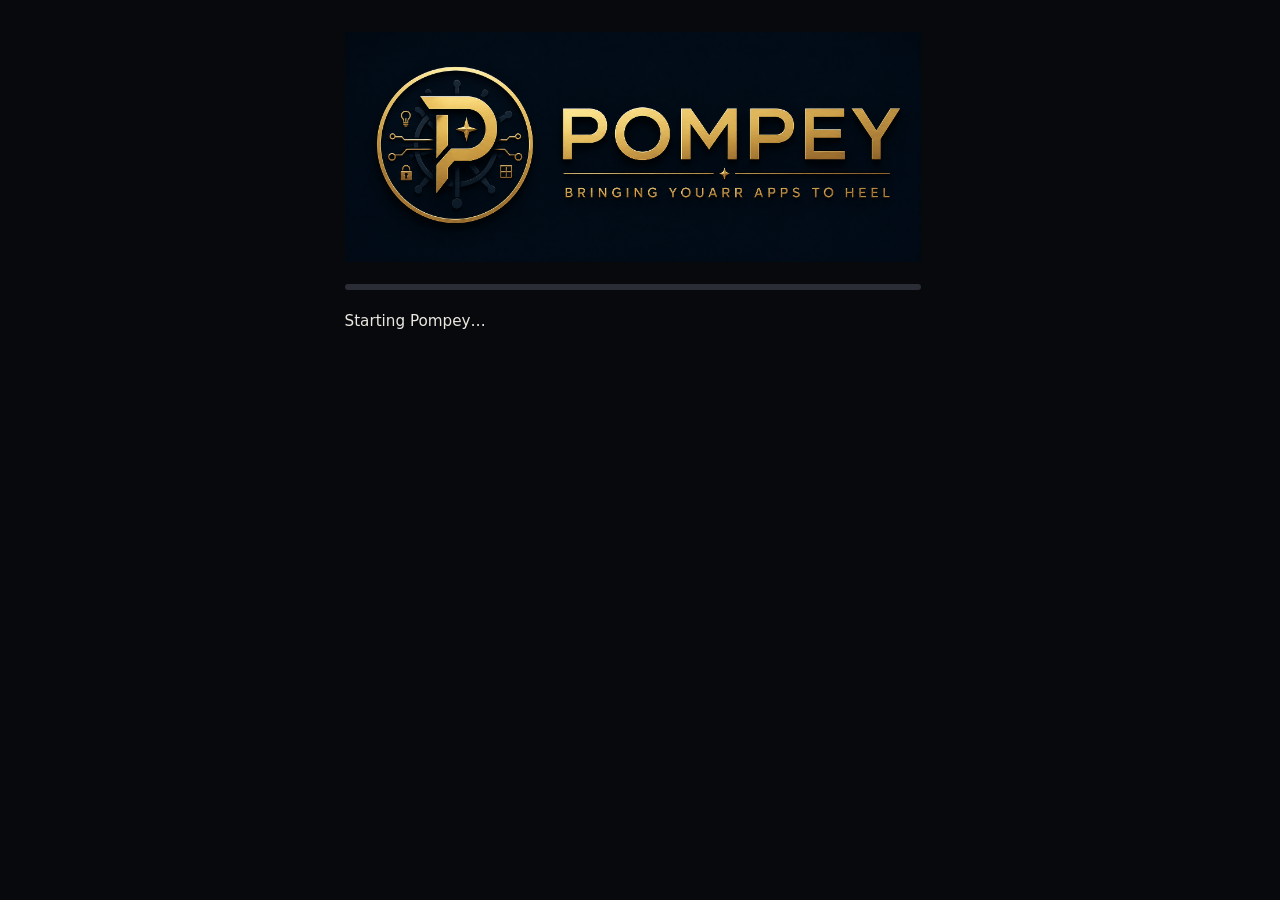
==== pompey/rootfs/usr/share/pompey/index.html @ e7391ec0 "Switch dashboard sections with Overview, Requests, Setup and Status tabs" ====
<!DOCTYPE html>
<html lang="en">
<head>
  <meta charset="utf-8">
  <meta name="viewport" content="width=device-width, initial-scale=1">
  <title>Pompey</title>
  <style>
    :root {
      color-scheme: dark;
      --bg: #07090d;
      --fg: #ece8e1;
      --muted: #9a948a;
      --line: #2a2d36;
      --focus: #d4af37;
      --err: #e08a7a;
      --up: #8aa0b4;
    }

    * { box-sizing: border-box; }

    html, body {
      min-height: 100%;
      margin: 0;
    }
    html { scrollbar-gutter: stable; }

    body {
      font-family: "Iowan Old Style", "Palatino Linotype", Palatino, Georgia, serif;
      background: var(--bg);
      color: var(--fg);
      min-height: 100vh;
      padding: 2rem 1.25rem;
    }

    main {
      width: min(36rem, 100%);
      margin: 0 auto;
    }

    h1 {
      margin: 0 0 1.35rem;
    }

    h1 img {
      display: block;
      width: min(36rem, 100%);
      height: auto;
    }

    p, li {
      margin: 0;
      font-family: ui-sans-serif, system-ui, sans-serif;
      font-size: 0.95rem;
      line-height: 1.55;
      color: var(--muted);
    }

    /* Installer chrome is first-boot only. Once search is up, this page is
       a dashboard (Open search / VPN graph), not a fake progress playhead. */
    body.is-ready .bar,
    body.is-ready #steps {
      display: none;
    }

    .bar {
      height: 0.35rem;
      background: var(--line);
      border-radius: 99px;
      overflow: hidden;
      margin: 0 0 1.25rem;
    }

    .bar > span {
      display: block;
      height: 100%;
      width: 0%;
      background: var(--focus);
      transition: width 0.4s ease;
    }

    ol {
      list-style: none;
      padding: 0;
      margin: 0 0 1.25rem;
    }

    li {
      display: grid;
      grid-template-columns: 1.25rem 1fr;
      gap: 0.6rem;
      margin-top: 0.45rem;
    }

    li .mark {
      color: var(--line);
    }

    li.active { color: var(--fg); }
    li.active .mark { color: var(--focus); }
    li.done { color: var(--fg); }
    li.done .mark { color: var(--focus); }
    li.error { color: var(--err); }
    li.error .mark { color: var(--err); }

    .now {
      color: var(--fg);
    }

    .error {
      color: var(--err);
      margin-top: 0.75rem;
    }

    #vpn {
      margin-top: 1.25rem;
    }

    #vpn label {
      display: block;
      font-family: ui-sans-serif, system-ui, sans-serif;
      font-size: 0.95rem;
      color: var(--fg);
      margin-bottom: 0.5rem;
    }

    #vpn textarea {
      width: 100%;
      min-height: 11rem;
      margin: 0 0 0.75rem;
      padding: 0.75rem;
      border: 1px solid var(--line);
      border-radius: 0.4rem;
      background: #10141c;
      color: var(--fg);
      font-family: ui-monospace, SFMono-Regular, Menlo, Consolas, monospace;
      font-size: 0.8rem;
      line-height: 1.4;
      resize: vertical;
    }

    #vpn button {
      font-family: ui-sans-serif, system-ui, sans-serif;
      font-size: 0.95rem;
      background: var(--focus);
      color: #07090d;
      border: 0;
      border-radius: 0.35rem;
      padding: 0.55rem 1rem;
      cursor: pointer;
    }

    #vpn button:disabled {
      opacity: 0.6;
      cursor: wait;
    }

    #open-search {
      margin-top: 1.25rem;
    }
    #open-search:not([hidden]) { display: flex; flex-wrap: wrap; gap: 0.5rem; }

    #open-search a {
      display: inline-block;
      font-family: ui-sans-serif, system-ui, sans-serif;
      font-size: 0.95rem;
      background: var(--focus);
      color: #07090d;
      border-radius: 0.35rem;
      padding: 0.55rem 1rem;
      text-decoration: none;
    }

    #open-search .hint {
      flex-basis: 100%;
      margin-top: 0.1rem;
    }

    #debug-consoles {
      margin-top: 1.25rem;
      padding: 0.85rem 0.95rem 0.9rem;
      border: 1px solid var(--line);
      border-radius: 0.45rem;
      background: #0c1018;
    }

    #debug-consoles .debug-head {
      font-family: ui-sans-serif, system-ui, sans-serif;
      font-size: 0.75rem;
      letter-spacing: 0.04em;
      text-transform: uppercase;
      color: var(--muted);
      margin-bottom: 0.45rem;
    }

    #debug-consoles .debug-links a {
      display: inline-block;
      font-family: ui-sans-serif, system-ui, sans-serif;
      font-size: 0.9rem;
      background: #1a2230;
      color: var(--fg);
      border: 1px solid var(--line);
      border-radius: 0.35rem;
      padding: 0.45rem 0.8rem;
      text-decoration: none;
      margin: 0 0.4rem 0.4rem 0;
    }

    #debug-consoles .hint {
      margin-top: 0.35rem;
    }

    #vpn-bw {
      margin-top: 1.35rem;
      padding: 0.85rem 0.95rem 0.75rem;
      border: 1px solid var(--line);
      border-radius: 0.45rem;
      background: #0c1018;
    }

    #vpn-bw .vpn-head {
      display: flex;
      justify-content: space-between;
      align-items: baseline;
      margin-bottom: 0.65rem;
      font-family: ui-sans-serif, system-ui, sans-serif;
      font-size: 0.75rem;
      letter-spacing: 0.04em;
      text-transform: uppercase;
      color: var(--muted);
    }

    #vpn-bw .vpn-iface {
      text-transform: none;
      letter-spacing: 0;
      font-variant-numeric: tabular-nums;
    }

    #vpn-bw .vpn-rates {
      display: grid;
      grid-template-columns: 1fr 1fr;
      gap: 0.75rem;
      margin-bottom: 0.55rem;
    }

    #vpn-bw .vpn-col {
      font-family: ui-sans-serif, system-ui, sans-serif;
    }

    #vpn-bw .vpn-col .dir {
      font-size: 0.72rem;
      letter-spacing: 0.03em;
      text-transform: uppercase;
      color: var(--muted);
      margin-bottom: 0.15rem;
    }

    #vpn-bw .vpn-col .rate {
      font-size: 1.15rem;
      font-variant-numeric: tabular-nums;
      color: var(--fg);
      line-height: 1.2;
    }

    #vpn-bw .vpn-col.down .rate { color: var(--focus); }
    #vpn-bw .vpn-col.up .rate { color: var(--up); }

    #vpn-bw .vpn-col .total {
      margin-top: 0.15rem;
      font-size: 0.8rem;
      font-variant-numeric: tabular-nums;
      color: var(--muted);
    }

    #vpn-bw svg {
      display: block;
      width: 100%;
      height: 4.25rem;
    }

    #vpn-bw .vpn-axis {
      margin-top: 0.35rem;
      font-family: ui-sans-serif, system-ui, sans-serif;
      font-size: 0.72rem;
      color: var(--muted);
    }

    .dashboard-tabs { display: flex; gap: .35rem; margin-top: 1.3rem; border-bottom: 1px solid var(--line); }
    .dashboard-tabs button { flex: 1; min-width: 0; padding: .75rem .35rem; border: 0; border-bottom: 2px solid transparent; background: transparent; color: var(--muted); font: .9rem ui-sans-serif, system-ui, sans-serif; cursor: pointer; }
    .dashboard-tabs button:hover { color: var(--fg); background: #0c1018; }
    .dashboard-tabs button[aria-selected="true"] { color: var(--focus); border-bottom-color: var(--focus); }
    .dashboard-tabs button:focus-visible { outline: 2px solid var(--focus); outline-offset: -3px; }
    .dashboard-view { margin-top: 1.1rem; }
    .dashboard-view:focus-visible { outline: 2px solid var(--focus); outline-offset: 3px; }
    #overview-panel > #ecosystem { margin-top: 0; }
    .diagnostic-body { padding: .95rem; }
    .diagnostic-body p { margin-bottom: 0.65rem; }
    #diagnostics { max-height: 24rem; overflow: auto; }
    #diagnostic-panel button {
      max-width: 100%;
      padding: 0.45rem 0.8rem;
      margin: 0.25rem 0 0.65rem;
      border: 1px solid var(--line);
      border-radius: 0.35rem;
      background: #1a2230;
      color: var(--fg);
      font: inherit;
      font-size: 0.9rem;
      text-align: left;
      overflow-wrap: anywhere;
      cursor: pointer;
    }
    #diagnostic-panel button:disabled { opacity: 0.6; cursor: wait; }
    #diagnostic-panel :focus-visible { outline: 2px solid var(--focus); outline-offset: 3px; }
    .dashboard-panel { margin-top: 1.1rem; border: 1px solid var(--line); border-radius: .45rem; background: #0c1018; font-family: ui-sans-serif, system-ui, sans-serif; overflow-wrap: anywhere; }
    .dashboard-panel summary { padding: .85rem .95rem; cursor: pointer; font-size: .95rem; }
    .panel-body { padding: .95rem; }
    #ecosystem { padding: .9rem; }
    .ecosystem-grid { display: grid; grid-template-columns: 1fr 1fr; gap: .75rem; }
    .metric { text-align: left; color: var(--fg); background: transparent; border: 0; border-left: 2px solid var(--line); padding: .2rem .65rem; cursor: pointer; }
    .metric strong { display: block; font-size: 1.1rem; font-weight: 500; line-height: 1.5; }
    .metric span, .metric small { display: block; color: var(--muted); font-size: .75rem; line-height: 1.5; }
    .metric.warning { border-color: var(--err); }
    .metric.warning strong { color: var(--err); }
    .metric.stale strong { color: var(--muted); }
    #overview-note { margin-top: .65rem; font-size: .8rem; }
    .request-card { border-top: 1px solid var(--line); padding: .8rem 0; }
    .request-card summary { padding: .2rem 0; font-size: .9rem; }
    .request-card p { margin: .4rem 0; font-size: .85rem; }
    .request-card .request-phase { color: var(--fg); font-size: .8rem; margin-left: .4rem; }
    .native-link, .dashboard-panel button { display: inline-block; padding: .4rem .65rem; margin: .4rem .4rem 0 0; border: 1px solid var(--line); border-radius: .35rem; background: #1a2230; color: var(--fg); font: inherit; font-size: .8rem; text-decoration: none; cursor: pointer; }
    .dashboard-panel table { width: 100%; border-collapse: collapse; font-size: .8rem; overflow-wrap: anywhere; }
    .dashboard-panel td { padding: .5rem 0; border-bottom: 1px solid var(--line); }
    .dashboard-panel td:last-child { text-align: right; padding-left: .7rem; }
    .dashboard-panel h2 { font-size: .9rem; margin: 1rem 0 .4rem; font-weight: 500; }
    .dashboard-panel .panel-title { margin: 0 0 .65rem; font-size: 1rem; }
    .dashboard-panel :focus-visible, .metric:focus-visible { outline: 2px solid var(--focus); outline-offset: 3px; }
    .check-warning { color: var(--err); }
    #setup-note, #support-note { margin-top: .8rem; font-size: .8rem; }
    @media (max-width: 390px) { body { padding: 1rem; } .ecosystem-grid { gap: .65rem .25rem; } }
  </style>
</head>
<body>
  <main>
    <h1><img src="logo.png" width="1983" height="793" alt="Pompey"></h1>
    <div class="bar" aria-hidden="true"><span id="fill"></span></div>
    <ol id="steps"></ol>
    <p class="now" id="now">Starting Pompey…</p>
    <form id="vpn" hidden>
      <label for="wg">WireGuard VPN configuration (.conf)</label>
      <textarea id="wg" name="config" spellcheck="false" autocomplete="off" autocapitalize="off"></textarea>
      <button type="submit" id="wg-go">Connect VPN</button>
    </form>
    <div id="open-search" hidden>
      <a id="open-search-btn" href="#" target="_blank" rel="noopener">Search and requests</a>
      <a id="open-sources-btn" href="#" target="_blank" rel="noopener">Manage indexers</a>
      <p class="hint" id="open-search-url"></p>
    </div>
    <p id="file-hint" hidden>Open Pompey from the Home Assistant sidebar.</p>
    <p class="error" id="err" hidden></p>
    <div id="dashboard" hidden>
      <nav id="dashboard-tabs" class="dashboard-tabs" role="tablist" aria-label="Pompey sections">
        <button id="overview-tab" type="button" role="tab" aria-selected="true" aria-controls="overview-panel">Overview</button>
        <button id="requests-tab" type="button" role="tab" aria-selected="false" aria-controls="diagnostic-panel" tabindex="-1">Requests</button>
        <button id="setup-tab" type="button" role="tab" aria-selected="false" aria-controls="setup-panel" tabindex="-1">Setup</button>
        <button id="status-tab" type="button" role="tab" aria-selected="false" aria-controls="status-panel" tabindex="-1">Status</button>
      </nav>
      <aside id="storage-alert" class="dashboard-panel" hidden aria-label="Storage needs attention" role="status"><div class="panel-body"><h2 class="panel-title">Storage needs attention</h2><p id="storage-reason"></p><p id="storage-action"></p></div></aside>
      <section id="overview-panel" class="dashboard-view" role="tabpanel" aria-labelledby="overview-tab" tabindex="0">
        <section id="ecosystem" class="dashboard-panel" hidden aria-label="Application overview">
          <div id="ecosystem-counts" class="ecosystem-grid"></div>
          <p id="overview-note" hidden></p>
        </section>
        <section id="debug-consoles" hidden aria-label="Troubleshooting">
          <div class="debug-head">Troubleshooting</div>
          <div class="debug-links">
            <a id="debug-radarr-btn" href="#" target="_blank" rel="noopener">Radarr</a>
            <a id="debug-sonarr-btn" href="#" target="_blank" rel="noopener">Sonarr</a>
            <a id="debug-qbit-btn" href="#" target="_blank" rel="noopener">qBittorrent</a>
          </div>
        </section>
        <section id="vpn-bw" hidden aria-label="VPN tunnel bandwidth">
          <div class="vpn-head">
            <span>VPN</span>
            <span class="vpn-iface" id="vpn-iface">Connected</span>
          </div>
          <div class="vpn-rates">
            <div class="vpn-col down">
              <div class="dir">Download</div>
              <div class="rate" id="vpn-down-rate">—</div>
              <div class="total" id="vpn-down-total">0 B received</div>
            </div>
            <div class="vpn-col up">
              <div class="dir">Upload</div>
              <div class="rate" id="vpn-up-rate">—</div>
              <div class="total" id="vpn-up-total">0 B sent</div>
            </div>
          </div>
          <svg id="vpn-graph" viewBox="0 0 320 68" preserveAspectRatio="none" aria-hidden="true">
            <path id="vpn-down-fill" fill="rgba(212,175,55,0.16)"></path>
            <path id="vpn-down-line" fill="none" stroke="#d4af37" stroke-width="1.6"></path>
            <path id="vpn-up-line" fill="none" stroke="#8aa0b4" stroke-width="1.4"></path>
          </svg>
          <p class="vpn-axis" id="vpn-axis">Last two minutes</p>
        </section>
      </section>
      <section id="diagnostic-panel" class="dashboard-panel dashboard-view" role="tabpanel" aria-labelledby="requests-tab" tabindex="0" hidden>
        <div class="diagnostic-body">
          <h2 class="panel-title">Requests and downloads</h2>
          <button id="inspect">Refresh diagnostics</button>
          <div id="diagnostics" aria-live="polite"></div>
        </div>
      </section>
      <section id="setup-panel" class="dashboard-panel dashboard-view" role="tabpanel" aria-labelledby="setup-tab" tabindex="0" hidden>
        <div class="panel-body"><h2 class="panel-title">Setup and connections</h2><table id="setup-checks" aria-label="Connection checks"></table><p id="setup-note"></p><button id="setup-recheck">Check again</button></div>
      </section>
      <section id="status-panel" class="dashboard-panel dashboard-view" role="tabpanel" aria-labelledby="status-tab" tabindex="0" hidden>
        <div class="panel-body"><h2 class="panel-title">Application status</h2><p id="bundle-version"></p><table id="application-versions" aria-label="Bundled applications"></table><h2>Last successful maintenance</h2><table id="maintenance-status" aria-label="Maintenance status"></table><details><summary>Quality resources</summary><p id="quality-resources"></p></details><p id="support-note">Home Assistant Logs include Pompey and application output. Review logs for private information before sharing them.</p></div>
      </section>
    </div>
  </main>
  <script>
    const fileHint = document.getElementById("file-hint");
    const fill = document.getElementById("fill");
    const now = document.getElementById("now");
    const err = document.getElementById("err");
    const stepsEl = document.getElementById("steps");
    const vpn = document.getElementById("vpn");
    const wg = document.getElementById("wg");
    const wgGo = document.getElementById("wg-go");
    const openSearch = document.getElementById("open-search");
    const openSearchBtn = document.getElementById("open-search-btn");
    const openSourcesBtn = document.getElementById("open-sources-btn");
    const openSearchUrl = document.getElementById("open-search-url");
    const debugConsoles = document.getElementById("debug-consoles");
    const debugRadarrBtn = document.getElementById("debug-radarr-btn");
    const debugSonarrBtn = document.getElementById("debug-sonarr-btn");
    const debugQbitBtn = document.getElementById("debug-qbit-btn");
    const vpnBw = document.getElementById("vpn-bw");
    const vpnIface = document.getElementById("vpn-iface");
    const vpnDownRate = document.getElementById("vpn-down-rate");
    const vpnUpRate = document.getElementById("vpn-up-rate");
    const vpnDownTotal = document.getElementById("vpn-down-total");
    const vpnUpTotal = document.getElementById("vpn-up-total");
    const vpnDownFill = document.getElementById("vpn-down-fill");
    const vpnDownLine = document.getElementById("vpn-down-line");
    const vpnUpLine = document.getElementById("vpn-up-line");
    const vpnAxis = document.getElementById("vpn-axis");
    const marks = { pending: "·", active: "›", done: "✓", error: "!" };
    let vpnSubmitted = false;
    let lastSig = "";
    const vpnHist = [];
    const VPN_KEEP_MS = 120000;
    let tickBusy = false;
    let vpnLast = null;
    let sawDashboard = false;
    let lastPorts = { search: 5055, sources: 9696 };

    function ingressBase() {
      let path = location.pathname || "/";
      if (!path.endsWith("/")) {
        path = path.replace(/\/[^/]*$/, "/");
      }
      return path;
    }

    async function timedFetch(url, options = {}, timeout = 8000) {
      const controller = new AbortController();
      const timer = setTimeout(() => controller.abort(), timeout);
      try { return await fetch(url, {...options, signal: controller.signal}); }
      finally { clearTimeout(timer); }
    }

    function isDashboard(data) {
      if (data.need_vpn) return false;
      if (data.search) {
        sawDashboard = true;
        return true;
      }
      return sawDashboard;
    }

    function fmtBytes(n) {
      const x = Number(n);
      if (!Number.isFinite(x) || x < 0) return "0 B";
      if (x < 1000) return Math.round(x) + " B";
      const units = ["KB", "MB", "GB", "TB"];
      let v = x / 1024;
      let i = 0;
      while (v >= 1024 && i < units.length - 1) {
        v /= 1024;
        i += 1;
      }
      const digits = v >= 10 ? 1 : 2;
      return v.toFixed(digits) + " " + units[i];
    }

    function fmtRate(bps) {
      if (!Number.isFinite(bps) || bps < 0) return "—";
      return fmtBytes(bps) + "/s";
    }

    function linePath(values, width, height, max) {
      if (!values.length) return "";
      const n = values.length;
      return values.map((v, i) => {
        const x = n === 1 ? 0 : (i / (n - 1)) * width;
        const y = max > 0 ? height - (v / max) * (height - 3) - 1.5 : height - 1.5;
        return (i ? "L" : "M") + x.toFixed(2) + " " + y.toFixed(2);
      }).join(" ");
    }

    function isVpnFormVisible(data) {
      return !vpnSubmitted && (
        Boolean(data.need_vpn) || document.activeElement === wg
      );
    }

    function renderVpn(data) {
      const showForm = isVpnFormVisible(data);
      const vpn = data.vpn;
      if (showForm || !vpn || vpn.up !== true) {
        vpnBw.hidden = true;
        return;
      }
      const nowMs = Number(vpn.sample_ms) || Date.now();
      const rx = Number(vpn.rx_bytes) || 0;
      const tx = Number(vpn.tx_bytes) || 0;
      if (vpnLast && nowMs <= vpnLast.t) {
        vpnBw.hidden = false;
        return;
      }
      if (vpnLast && (rx < vpnLast.rx || tx < vpnLast.tx)) {
        vpnHist.length = 0;
        vpnLast = null;
      }
      let downBps = 0;
      let upBps = 0;
      if (vpnLast && nowMs > vpnLast.t) {
        const dt = (nowMs - vpnLast.t) / 1000;
        downBps = Math.max(0, (rx - vpnLast.rx) / dt);
        upBps = Math.max(0, (tx - vpnLast.tx) / dt);
      }
      vpnLast = { t: nowMs, rx, tx };
      vpnHist.push({ t: nowMs, down: downBps, up: upBps });
      while (vpnHist.length && nowMs - vpnHist[0].t > VPN_KEEP_MS) {
        vpnHist.shift();
      }
      vpnBw.hidden = false;
      vpnIface.textContent = "Connected";
      vpnDownRate.textContent = vpnHist.length > 1 ? fmtRate(downBps) : "—";
      vpnUpRate.textContent = vpnHist.length > 1 ? fmtRate(upBps) : "—";
      vpnDownTotal.textContent = fmtBytes(rx) + " received";
      vpnUpTotal.textContent = fmtBytes(tx) + " sent";
      const downs = vpnHist.map((p) => p.down);
      const ups = vpnHist.map((p) => p.up);
      const max = Math.max(1, ...downs, ...ups);
      const line = linePath(downs, 320, 68, max);
      vpnDownLine.setAttribute("d", line);
      vpnDownFill.setAttribute("d", line ? line + " L320 68 L0 68 Z" : "");
      vpnUpLine.setAttribute("d", linePath(ups, 320, 68, max));
      const span = vpnHist.length ? (nowMs - vpnHist[0].t) / 1000 : 0;
      vpnAxis.textContent = span < 20
        ? "Measuring speed…"
        : "Last two minutes";
    }

    if (location.protocol === "file:") {
      fileHint.hidden = false;
    }

    function render(data) {
      const dashboard = isDashboard(data);
      document.getElementById("dashboard").hidden = !dashboard;
      now.hidden = dashboard && data.label === "Ready";
      document.body.classList.toggle("is-ready", dashboard);
      const showForm = isVpnFormVisible(data);
      vpn.hidden = !showForm;
      const sig = JSON.stringify([
        data.percent,
        data.label,
        data.error,
        data.need_vpn,
        data.search,
        data.search_port,
        data.sources_port,
        data.debug,
        data.steps,
        dashboard,
      ]);
      if (sig === lastSig) {
        return;
      }
      lastSig = sig;
      fill.style.width = Math.max(0, Math.min(100, data.percent || 0)) + "%";
      now.textContent = data.label || "Starting Pompey…";
      if (data.error && !dashboard) {
        err.hidden = false;
        err.textContent = data.error;
      } else if (!showForm && !dashboard) {
        err.hidden = true;
        err.textContent = "";
      }
      stepsEl.replaceChildren();
      (data.steps || []).forEach((step) => {
        const li = document.createElement("li");
        li.className = step.state || "pending";
        const mark = document.createElement("span");
        mark.className = "mark";
        mark.textContent = marks[step.state] || "·";
        const lab = document.createElement("span");
        lab.textContent = step.label || step.id;
        li.append(mark, lab);
        stepsEl.append(li);
      });
      if (Number(data.search_port)) lastPorts.search = Number(data.search_port);
      if (Number(data.sources_port)) lastPorts.sources = Number(data.sources_port);
      if (data.search && !showForm) {
        const port = lastPorts.search;
        const sourcesPort = lastPorts.sources;
        const url = "http://" + location.hostname + ":" + port + "/";
        const sourcesUrl = "http://" + location.hostname + ":" + sourcesPort + "/";
        now.textContent = data.label || "Ready";
        openSearch.hidden = false;
        openSearchBtn.href = url;
        openSourcesBtn.href = sourcesUrl;
        openSearchUrl.textContent = "Opens on your local network.";
      } else {
        openSearch.hidden = true;
      }
      if (data.debug) {
        const root = ingressBase();
        debugConsoles.hidden = false;
        debugRadarrBtn.href = root + "debug/radarr/";
        debugSonarrBtn.href = root + "debug/sonarr/";
        debugQbitBtn.href = root + "debug/qbittorrent/";
      } else {
        debugConsoles.hidden = true;
      }
    }

    vpn.addEventListener("submit", async (event) => {
      event.preventDefault();
      wgGo.disabled = true;
      err.hidden = true;
      try {
        const res = await fetch("setup/vpn", {
          method: "POST",
          headers: { "Content-Type": "text/plain" },
          body: wg.value,
        });
        const body = await res.json().catch(() => ({}));
        if (!res.ok || body.ok === false) {
          err.hidden = false;
          err.textContent = body.error || "The WireGuard configuration could not be applied.";
          return;
        }
        vpn.hidden = true;
        vpnSubmitted = true;
        now.textContent = "Connecting to the VPN…";
      } catch (_exc) {
        err.hidden = false;
        err.textContent = "Unable to save the WireGuard configuration. Check connectivity and try again.";
      } finally {
        wgGo.disabled = false;
      }
    });

    const diagnosis = document.getElementById("diagnostics");
    async function diagnosticRequest(path, body) {
      const response = await timedFetch(ingressBase() + "diagnostics" + path, {
        method: body ? "POST" : "GET",
        headers: {"Content-Type":"application/json"},
        ...(body ? {body:JSON.stringify(body)} : {})
      }, body ? 150000 : 20000);
      const data = await response.json();
      if (!response.ok) throw new Error(data.error || "Diagnostic information is unavailable");
      return data;
    }
    async function tick() {
      if (location.protocol === "file:" || tickBusy) return;
      tickBusy = true;
      try {
        const res = await timedFetch("status.json", { cache: "no-store" });
        if (!res.ok) return;
        const data = await res.json();
        render(data);
        renderVpn(data);
        if (data.search && !isVpnFormVisible(data)) {
          try {
            const response = await timedFetch("health.json", { cache: "no-store" });
            const health = response.ok ? await response.json() : null;
            if (!health || Date.now() / 1000 - (Number(health.updated) || 0) > 35) {
              err.textContent = "Service status is unavailable. Check the Pompey log.";
              err.hidden = false;
            } else {
              const down = Object.entries(health.services || {}).filter(([name, up]) => !up && !(window.pompeyStorageBlocked && ["qbittorrent", "radarr", "sonarr"].includes(name))).map(([name]) => name);
              const failed = Object.entries(health.jobs || {}).filter(([, job]) => job && job.failures > 0).map(([name]) => name);
              const overdue = Object.entries(health.jobs || {}).filter(([, job]) => job && job.overdue).map(([name]) => name);
              const messages = [...(health.attention || [])];
              if (down.length) messages.unshift("Unavailable services: " + down.join(", "));
              if (failed.length) messages.push("Retrying maintenance: " + failed.join(", "));
              if (overdue.length) messages.push("Maintenance delayed: " + overdue.join(", "));
              err.textContent = messages.join(" ");
              err.hidden = !messages.length;
            }
          } catch (_) {
            err.textContent = "Service status is unavailable.";
            err.hidden = false;
          }
        }
      } catch (_exc) {
        // Polling is read-only. A torn status.json must not look like boot
        // started over just because someone opened the sidebar.
        if (!document.body.classList.contains("is-ready")) {
          now.textContent = "Waiting for service status…";
        }
      } finally { tickBusy = false; }
    }

    tick();
    setInterval(tick, 1000);
  </script>
  <script src="dashboard.js"></script>
</body>
</html>
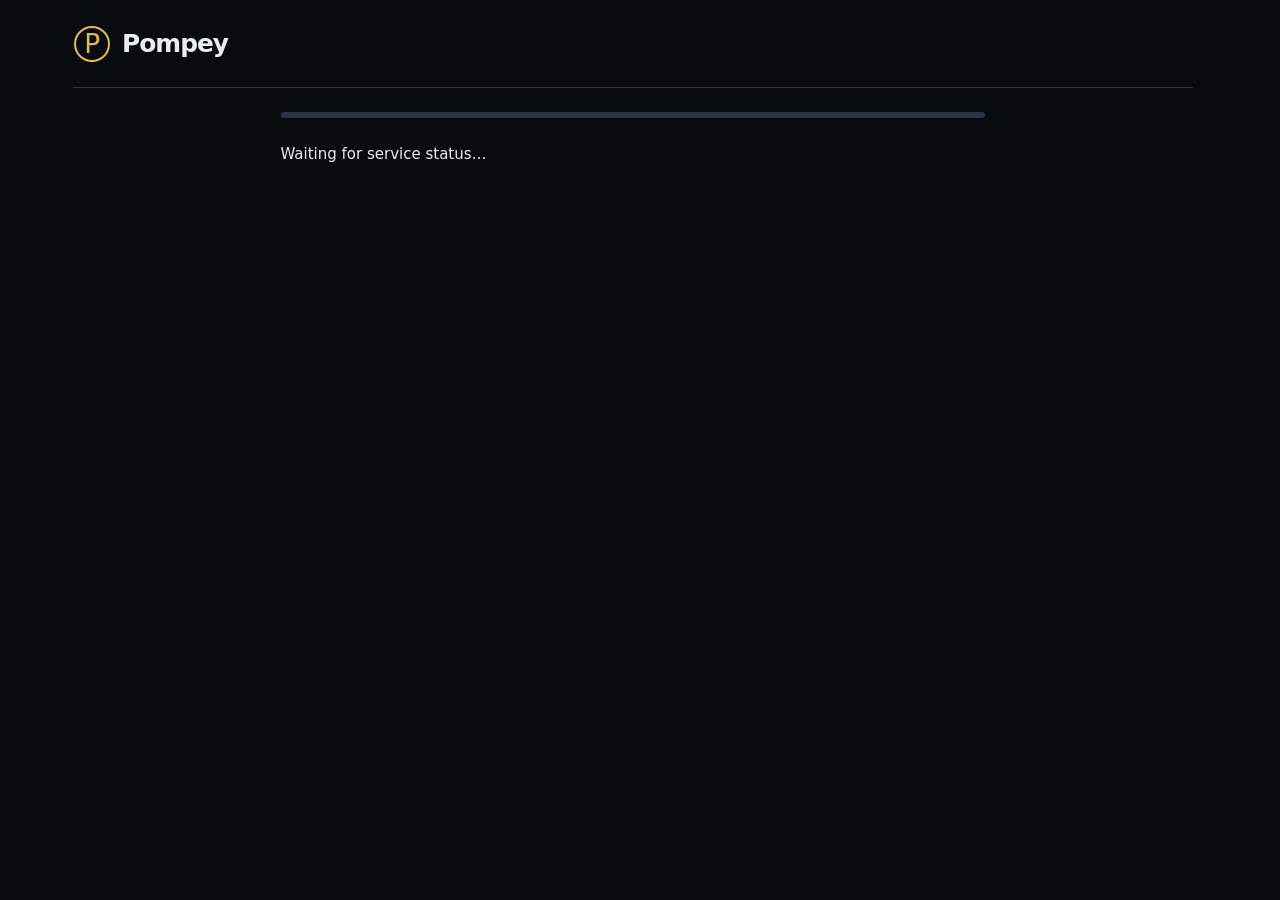
==== commit f03fc314: "Rebuild Ingress around inline request details and Config diagnostics for 0.6.0" ====
--- a/pompey/rootfs/usr/share/pompey/index.html
+++ b/pompey/rootfs/usr/share/pompey/index.html
@@ -4,420 +4,81 @@
   <meta charset="utf-8">
   <meta name="viewport" content="width=device-width, initial-scale=1">
   <title>Pompey</title>
-  <style>
-    :root {
-      color-scheme: dark;
-      --bg: #07090d;
-      --fg: #ece8e1;
-      --muted: #9a948a;
-      --line: #2a2d36;
-      --focus: #d4af37;
-      --err: #e08a7a;
-      --up: #8aa0b4;
-    }
-
-    * { box-sizing: border-box; }
-
-    html, body {
-      min-height: 100%;
-      margin: 0;
-    }
-    html { scrollbar-gutter: stable; }
-
-    body {
-      font-family: "Iowan Old Style", "Palatino Linotype", Palatino, Georgia, serif;
-      background: var(--bg);
-      color: var(--fg);
-      min-height: 100vh;
-      padding: 2rem 1.25rem;
-    }
-
-    main {
-      width: min(36rem, 100%);
-      margin: 0 auto;
-    }
-
-    h1 {
-      margin: 0 0 1.35rem;
-    }
-
-    h1 img {
-      display: block;
-      width: min(36rem, 100%);
-      height: auto;
-    }
-
-    p, li {
-      margin: 0;
-      font-family: ui-sans-serif, system-ui, sans-serif;
-      font-size: 0.95rem;
-      line-height: 1.55;
-      color: var(--muted);
-    }
-
-    /* Installer chrome is first-boot only. Once search is up, this page is
-       a dashboard (Open search / VPN graph), not a fake progress playhead. */
-    body.is-ready .bar,
-    body.is-ready #steps {
-      display: none;
-    }
-
-    .bar {
-      height: 0.35rem;
-      background: var(--line);
-      border-radius: 99px;
-      overflow: hidden;
-      margin: 0 0 1.25rem;
-    }
-
-    .bar > span {
-      display: block;
-      height: 100%;
-      width: 0%;
-      background: var(--focus);
-      transition: width 0.4s ease;
-    }
-
-    ol {
-      list-style: none;
-      padding: 0;
-      margin: 0 0 1.25rem;
-    }
-
-    li {
-      display: grid;
-      grid-template-columns: 1.25rem 1fr;
-      gap: 0.6rem;
-      margin-top: 0.45rem;
-    }
-
-    li .mark {
-      color: var(--line);
-    }
-
-    li.active { color: var(--fg); }
-    li.active .mark { color: var(--focus); }
-    li.done { color: var(--fg); }
-    li.done .mark { color: var(--focus); }
-    li.error { color: var(--err); }
-    li.error .mark { color: var(--err); }
-
-    .now {
-      color: var(--fg);
-    }
-
-    .error {
-      color: var(--err);
-      margin-top: 0.75rem;
-    }
-
-    #vpn {
-      margin-top: 1.25rem;
-    }
-
-    #vpn label {
-      display: block;
-      font-family: ui-sans-serif, system-ui, sans-serif;
-      font-size: 0.95rem;
-      color: var(--fg);
-      margin-bottom: 0.5rem;
-    }
-
-    #vpn textarea {
-      width: 100%;
-      min-height: 11rem;
-      margin: 0 0 0.75rem;
-      padding: 0.75rem;
-      border: 1px solid var(--line);
-      border-radius: 0.4rem;
-      background: #10141c;
-      color: var(--fg);
-      font-family: ui-monospace, SFMono-Regular, Menlo, Consolas, monospace;
-      font-size: 0.8rem;
-      line-height: 1.4;
-      resize: vertical;
-    }
-
-    #vpn button {
-      font-family: ui-sans-serif, system-ui, sans-serif;
-      font-size: 0.95rem;
-      background: var(--focus);
-      color: #07090d;
-      border: 0;
-      border-radius: 0.35rem;
-      padding: 0.55rem 1rem;
-      cursor: pointer;
-    }
-
-    #vpn button:disabled {
-      opacity: 0.6;
-      cursor: wait;
-    }
-
-    #open-search {
-      margin-top: 1.25rem;
-    }
-    #open-search:not([hidden]) { display: flex; flex-wrap: wrap; gap: 0.5rem; }
-
-    #open-search a {
-      display: inline-block;
-      font-family: ui-sans-serif, system-ui, sans-serif;
-      font-size: 0.95rem;
-      background: var(--focus);
-      color: #07090d;
-      border-radius: 0.35rem;
-      padding: 0.55rem 1rem;
-      text-decoration: none;
-    }
-
-    #open-search .hint {
-      flex-basis: 100%;
-      margin-top: 0.1rem;
-    }
-
-    #debug-consoles {
-      margin-top: 1.25rem;
-      padding: 0.85rem 0.95rem 0.9rem;
-      border: 1px solid var(--line);
-      border-radius: 0.45rem;
-      background: #0c1018;
-    }
-
-    #debug-consoles .debug-head {
-      font-family: ui-sans-serif, system-ui, sans-serif;
-      font-size: 0.75rem;
-      letter-spacing: 0.04em;
-      text-transform: uppercase;
-      color: var(--muted);
-      margin-bottom: 0.45rem;
-    }
-
-    #debug-consoles .debug-links a {
-      display: inline-block;
-      font-family: ui-sans-serif, system-ui, sans-serif;
-      font-size: 0.9rem;
-      background: #1a2230;
-      color: var(--fg);
-      border: 1px solid var(--line);
-      border-radius: 0.35rem;
-      padding: 0.45rem 0.8rem;
-      text-decoration: none;
-      margin: 0 0.4rem 0.4rem 0;
-    }
-
-    #debug-consoles .hint {
-      margin-top: 0.35rem;
-    }
-
-    #vpn-bw {
-      margin-top: 1.35rem;
-      padding: 0.85rem 0.95rem 0.75rem;
-      border: 1px solid var(--line);
-      border-radius: 0.45rem;
-      background: #0c1018;
-    }
-
-    #vpn-bw .vpn-head {
-      display: flex;
-      justify-content: space-between;
-      align-items: baseline;
-      margin-bottom: 0.65rem;
-      font-family: ui-sans-serif, system-ui, sans-serif;
-      font-size: 0.75rem;
-      letter-spacing: 0.04em;
-      text-transform: uppercase;
-      color: var(--muted);
-    }
-
-    #vpn-bw .vpn-iface {
-      text-transform: none;
-      letter-spacing: 0;
-      font-variant-numeric: tabular-nums;
-    }
-
-    #vpn-bw .vpn-rates {
-      display: grid;
-      grid-template-columns: 1fr 1fr;
-      gap: 0.75rem;
-      margin-bottom: 0.55rem;
-    }
-
-    #vpn-bw .vpn-col {
-      font-family: ui-sans-serif, system-ui, sans-serif;
-    }
-
-    #vpn-bw .vpn-col .dir {
-      font-size: 0.72rem;
-      letter-spacing: 0.03em;
-      text-transform: uppercase;
-      color: var(--muted);
-      margin-bottom: 0.15rem;
-    }
-
-    #vpn-bw .vpn-col .rate {
-      font-size: 1.15rem;
-      font-variant-numeric: tabular-nums;
-      color: var(--fg);
-      line-height: 1.2;
-    }
-
-    #vpn-bw .vpn-col.down .rate { color: var(--focus); }
-    #vpn-bw .vpn-col.up .rate { color: var(--up); }
-
-    #vpn-bw .vpn-col .total {
-      margin-top: 0.15rem;
-      font-size: 0.8rem;
-      font-variant-numeric: tabular-nums;
-      color: var(--muted);
-    }
-
-    #vpn-bw svg {
-      display: block;
-      width: 100%;
-      height: 4.25rem;
-    }
-
-    #vpn-bw .vpn-axis {
-      margin-top: 0.35rem;
-      font-family: ui-sans-serif, system-ui, sans-serif;
-      font-size: 0.72rem;
-      color: var(--muted);
-    }
-
-    .dashboard-tabs { display: flex; gap: .35rem; margin-top: 1.3rem; border-bottom: 1px solid var(--line); }
-    .dashboard-tabs button { flex: 1; min-width: 0; padding: .75rem .35rem; border: 0; border-bottom: 2px solid transparent; background: transparent; color: var(--muted); font: .9rem ui-sans-serif, system-ui, sans-serif; cursor: pointer; }
-    .dashboard-tabs button:hover { color: var(--fg); background: #0c1018; }
-    .dashboard-tabs button[aria-selected="true"] { color: var(--focus); border-bottom-color: var(--focus); }
-    .dashboard-tabs button:focus-visible { outline: 2px solid var(--focus); outline-offset: -3px; }
-    .dashboard-view { margin-top: 1.1rem; }
-    .dashboard-view:focus-visible { outline: 2px solid var(--focus); outline-offset: 3px; }
-    #overview-panel > #ecosystem { margin-top: 0; }
-    .diagnostic-body { padding: .95rem; }
-    .diagnostic-body p { margin-bottom: 0.65rem; }
-    #diagnostics { max-height: 24rem; overflow: auto; }
-    #diagnostic-panel button {
-      max-width: 100%;
-      padding: 0.45rem 0.8rem;
-      margin: 0.25rem 0 0.65rem;
-      border: 1px solid var(--line);
-      border-radius: 0.35rem;
-      background: #1a2230;
-      color: var(--fg);
-      font: inherit;
-      font-size: 0.9rem;
-      text-align: left;
-      overflow-wrap: anywhere;
-      cursor: pointer;
-    }
-    #diagnostic-panel button:disabled { opacity: 0.6; cursor: wait; }
-    #diagnostic-panel :focus-visible { outline: 2px solid var(--focus); outline-offset: 3px; }
-    .dashboard-panel { margin-top: 1.1rem; border: 1px solid var(--line); border-radius: .45rem; background: #0c1018; font-family: ui-sans-serif, system-ui, sans-serif; overflow-wrap: anywhere; }
-    .dashboard-panel summary { padding: .85rem .95rem; cursor: pointer; font-size: .95rem; }
-    .panel-body { padding: .95rem; }
-    #ecosystem { padding: .9rem; }
-    .ecosystem-grid { display: grid; grid-template-columns: 1fr 1fr; gap: .75rem; }
-    .metric { text-align: left; color: var(--fg); background: transparent; border: 0; border-left: 2px solid var(--line); padding: .2rem .65rem; cursor: pointer; }
-    .metric strong { display: block; font-size: 1.1rem; font-weight: 500; line-height: 1.5; }
-    .metric span, .metric small { display: block; color: var(--muted); font-size: .75rem; line-height: 1.5; }
-    .metric.warning { border-color: var(--err); }
-    .metric.warning strong { color: var(--err); }
-    .metric.stale strong { color: var(--muted); }
-    #overview-note { margin-top: .65rem; font-size: .8rem; }
-    .request-card { border-top: 1px solid var(--line); padding: .8rem 0; }
-    .request-card summary { padding: .2rem 0; font-size: .9rem; }
-    .request-card p { margin: .4rem 0; font-size: .85rem; }
-    .request-card .request-phase { color: var(--fg); font-size: .8rem; margin-left: .4rem; }
-    .native-link, .dashboard-panel button { display: inline-block; padding: .4rem .65rem; margin: .4rem .4rem 0 0; border: 1px solid var(--line); border-radius: .35rem; background: #1a2230; color: var(--fg); font: inherit; font-size: .8rem; text-decoration: none; cursor: pointer; }
-    .dashboard-panel table { width: 100%; border-collapse: collapse; font-size: .8rem; overflow-wrap: anywhere; }
-    .dashboard-panel td { padding: .5rem 0; border-bottom: 1px solid var(--line); }
-    .dashboard-panel td:last-child { text-align: right; padding-left: .7rem; }
-    .dashboard-panel h2 { font-size: .9rem; margin: 1rem 0 .4rem; font-weight: 500; }
-    .dashboard-panel .panel-title { margin: 0 0 .65rem; font-size: 1rem; }
-    .dashboard-panel :focus-visible, .metric:focus-visible { outline: 2px solid var(--focus); outline-offset: 3px; }
-    .check-warning { color: var(--err); }
-    #setup-note, #support-note { margin-top: .8rem; font-size: .8rem; }
-    @media (max-width: 390px) { body { padding: 1rem; } .ecosystem-grid { gap: .65rem .25rem; } }
-  </style>
+  <link rel="stylesheet" href="dashboard.css">
 </head>
 <body>
   <main>
-    <h1><img src="logo.png" width="1983" height="793" alt="Pompey"></h1>
-    <div class="bar" aria-hidden="true"><span id="fill"></span></div>
-    <ol id="steps"></ol>
-    <p class="now" id="now">Starting Pompey…</p>
-    <form id="vpn" hidden>
-      <label for="wg">WireGuard VPN configuration (.conf)</label>
-      <textarea id="wg" name="config" spellcheck="false" autocomplete="off" autocapitalize="off"></textarea>
-      <button type="submit" id="wg-go">Connect VPN</button>
-    </form>
-    <div id="open-search" hidden>
-      <a id="open-search-btn" href="#" target="_blank" rel="noopener">Search and requests</a>
-      <a id="open-sources-btn" href="#" target="_blank" rel="noopener">Manage indexers</a>
-      <p class="hint" id="open-search-url"></p>
+    <header class="app-header">
+      <h1><span class="brand-mark" aria-hidden="true">P</span>Pompey</h1>
+      <div id="open-search" class="app-links" hidden>
+        <a id="open-search-btn" class="button primary" href="#" target="_blank" rel="noopener">Open Seerr <span aria-hidden="true">↗</span></a>
+        <a id="open-sources-btn" class="button" href="#" target="_blank" rel="noopener">Manage indexers <span aria-hidden="true">↗</span></a>
+      </div>
+    </header>
+    <div class="startup">
+      <div class="bar" aria-hidden="true"><span id="fill"></span></div>
+      <ol id="steps"></ol>
+      <p class="now" id="now" role="status">Starting Pompey…</p>
+      <form id="vpn" hidden>
+        <label for="wg">WireGuard VPN configuration (.conf)</label>
+        <textarea id="wg" name="config" spellcheck="false" autocomplete="off" autocapitalize="off"></textarea>
+        <button type="submit" id="wg-go" class="primary">Connect VPN</button>
+      </form>
+      <p id="file-hint" hidden>Open Pompey from the Home Assistant sidebar.</p>
     </div>
-    <p id="file-hint" hidden>Open Pompey from the Home Assistant sidebar.</p>
-    <p class="error" id="err" hidden></p>
+    <p class="error global-alert" id="err" role="status" hidden></p>
     <div id="dashboard" hidden>
       <nav id="dashboard-tabs" class="dashboard-tabs" role="tablist" aria-label="Pompey sections">
         <button id="overview-tab" type="button" role="tab" aria-selected="true" aria-controls="overview-panel">Overview</button>
         <button id="requests-tab" type="button" role="tab" aria-selected="false" aria-controls="diagnostic-panel" tabindex="-1">Requests</button>
-        <button id="setup-tab" type="button" role="tab" aria-selected="false" aria-controls="setup-panel" tabindex="-1">Setup</button>
-        <button id="status-tab" type="button" role="tab" aria-selected="false" aria-controls="status-panel" tabindex="-1">Status</button>
+        <button id="config-tab" type="button" role="tab" aria-selected="false" aria-controls="config-panel" tabindex="-1">Config</button>
       </nav>
-      <aside id="storage-alert" class="dashboard-panel" hidden aria-label="Storage needs attention" role="status"><div class="panel-body"><h2 class="panel-title">Storage needs attention</h2><p id="storage-reason"></p><p id="storage-action"></p></div></aside>
+      <aside id="storage-alert" class="notice danger" hidden role="status"><h2>Storage needs attention</h2><p id="storage-reason"></p><p id="storage-action"></p></aside>
       <section id="overview-panel" class="dashboard-view" role="tabpanel" aria-labelledby="overview-tab" tabindex="0">
-        <section id="ecosystem" class="dashboard-panel" hidden aria-label="Application overview">
+        <section id="ecosystem" hidden aria-label="Application overview">
           <div id="ecosystem-counts" class="ecosystem-grid"></div>
-          <p id="overview-note" hidden></p>
+          <p id="overview-note" class="notice" hidden></p>
         </section>
-        <section id="debug-consoles" hidden aria-label="Troubleshooting">
-          <div class="debug-head">Troubleshooting</div>
-          <div class="debug-links">
-            <a id="debug-radarr-btn" href="#" target="_blank" rel="noopener">Radarr</a>
-            <a id="debug-sonarr-btn" href="#" target="_blank" rel="noopener">Sonarr</a>
-            <a id="debug-qbit-btn" href="#" target="_blank" rel="noopener">qBittorrent</a>
-          </div>
+        <aside id="setup-panel" class="notice" hidden aria-labelledby="setup-title"><div class="section-heading"><h2 id="setup-title">Connections need attention</h2><button id="setup-recheck" type="button">Check again</button></div><table id="setup-checks" aria-label="Connection checks"></table><p id="setup-note"></p></aside>
+        <section id="vpn-bw" class="panel" hidden aria-label="VPN connection and traffic">
+          <div class="section-heading vpn-heading"><h2>VPN <span id="vpn-iface" class="connection-state">Connected</span></h2><span id="vpn-axis" class="muted">Measuring speed…</span></div>
+          <svg id="vpn-graph" viewBox="0 0 320 68" preserveAspectRatio="none" aria-hidden="true"><path id="vpn-down-fill" fill="rgba(212,175,55,0.10)"></path><path id="vpn-down-line" fill="none" stroke="#d4af37" stroke-width="1.6" vector-effect="non-scaling-stroke"></path><path id="vpn-up-line" fill="none" stroke="#8aa0b4" stroke-width="1.4" vector-effect="non-scaling-stroke"></path></svg>
+          <div class="vpn-footer"><div class="vpn-rates"><span class="down"><span aria-hidden="true">↓</span> <strong id="vpn-down-rate" aria-label="Download speed">—</strong></span><span class="up"><span aria-hidden="true">↑</span> <strong id="vpn-up-rate" aria-label="Upload speed">—</strong></span></div><div class="vpn-totals"><span id="vpn-down-total">0 B received</span> · <span id="vpn-up-total">0 B sent</span><small>Since tunnel started</small></div></div>
+          <p id="vpn-unavailable" class="notice" hidden></p>
         </section>
-        <section id="vpn-bw" hidden aria-label="VPN tunnel bandwidth">
-          <div class="vpn-head">
-            <span>VPN</span>
-            <span class="vpn-iface" id="vpn-iface">Connected</span>
-          </div>
-          <div class="vpn-rates">
-            <div class="vpn-col down">
-              <div class="dir">Download</div>
-              <div class="rate" id="vpn-down-rate">—</div>
-              <div class="total" id="vpn-down-total">0 B received</div>
-            </div>
-            <div class="vpn-col up">
-              <div class="dir">Upload</div>
-              <div class="rate" id="vpn-up-rate">—</div>
-              <div class="total" id="vpn-up-total">0 B sent</div>
-            </div>
-          </div>
-          <svg id="vpn-graph" viewBox="0 0 320 68" preserveAspectRatio="none" aria-hidden="true">
-            <path id="vpn-down-fill" fill="rgba(212,175,55,0.16)"></path>
-            <path id="vpn-down-line" fill="none" stroke="#d4af37" stroke-width="1.6"></path>
-            <path id="vpn-up-line" fill="none" stroke="#8aa0b4" stroke-width="1.4"></path>
-          </svg>
-          <p class="vpn-axis" id="vpn-axis">Last two minutes</p>
-        </section>
+        <section class="panel" aria-labelledby="applications-title"><div class="section-heading"><h2 id="applications-title">Applications</h2><div class="version-meta"><span id="bundle-version">Pompey</span><a href="https://github.com/esper256/ha-pompey/releases" target="_blank" rel="noopener">Release notes ↗</a></div></div><div id="application-versions" class="version-list"></div></section>
       </section>
-      <section id="diagnostic-panel" class="dashboard-panel dashboard-view" role="tabpanel" aria-labelledby="requests-tab" tabindex="0" hidden>
-        <div class="diagnostic-body">
-          <h2 class="panel-title">Requests and downloads</h2>
-          <button id="inspect">Refresh diagnostics</button>
-          <div id="diagnostics" aria-live="polite"></div>
+      <section id="diagnostic-panel" class="dashboard-view" role="tabpanel" aria-labelledby="requests-tab" tabindex="0" hidden>
+        <div class="requests-toolbar">
+          <label class="search-field"><span class="visually-hidden">Find a title</span><input id="request-filter" type="search" placeholder="Find a title…" autocomplete="off"></label>
+          <div class="request-filters" role="group" aria-label="Show requests"><button id="filter-all" type="button" aria-pressed="true">All <span id="count-all" class="count">0</span></button><button id="filter-attention" type="button" aria-pressed="false">Needs attention <span id="count-attention" class="count">0</span></button></div>
+          <button id="inspect" type="button">Refresh</button>
         </div>
+        <p id="request-status" class="muted request-status" role="status"></p>
+        <div id="request-notices"></div>
+        <div id="diagnostics"></div>
       </section>
-      <section id="setup-panel" class="dashboard-panel dashboard-view" role="tabpanel" aria-labelledby="setup-tab" tabindex="0" hidden>
-        <div class="panel-body"><h2 class="panel-title">Setup and connections</h2><table id="setup-checks" aria-label="Connection checks"></table><p id="setup-note"></p><button id="setup-recheck">Check again</button></div>
-      </section>
-      <section id="status-panel" class="dashboard-panel dashboard-view" role="tabpanel" aria-labelledby="status-tab" tabindex="0" hidden>
-        <div class="panel-body"><h2 class="panel-title">Application status</h2><p id="bundle-version"></p><table id="application-versions" aria-label="Bundled applications"></table><h2>Last successful maintenance</h2><table id="maintenance-status" aria-label="Maintenance status"></table><details><summary>Quality resources</summary><p id="quality-resources"></p></details><p id="support-note">Home Assistant Logs include Pompey and application output. Review logs for private information before sharing them.</p></div>
+      <section id="config-panel" class="dashboard-view" role="tabpanel" aria-labelledby="config-tab" tabindex="0" hidden>
+        <form id="preferences" class="panel settings-panel" aria-label="Download preferences">
+          <div class="setting"><label for="seeding-policy">After downloading</label><div><select id="seeding-policy" name="after_download" aria-describedby="seeding-help"><option value="stop_sharing">Stop seeding when complete</option><option value="share_to_ratio">Seed to a 1:1 ratio</option><option value="share_one_day">Seed for one day</option></select><p id="seeding-help" class="field-help"></p></div></div>
+          <div class="setting"><label for="download-slots">Simultaneous downloads</label><div><input id="download-slots" name="simultaneous_downloads" type="number" min="1" max="20" required value="8" aria-describedby="slots-help"><p id="slots-help" class="field-help">Slow or stalled torrents do not occupy a slot.</p></div></div>
+          <div class="setting"><label for="dual-audio">Prefer dual audio for anime</label><div><input id="dual-audio" name="prefer_dual_audio" type="checkbox" aria-describedby="audio-help"><p id="audio-help" class="field-help">Prefer releases with original and dubbed audio.</p></div></div>
+          <div class="form-actions"><button type="submit" id="save-preferences" class="primary" disabled>Save changes</button><p id="preferences-result" role="status"></p></div>
+        </form>
+        <section class="panel" aria-labelledby="report-heading"><h2 id="report-heading">Diagnostics</h2><p class="section-description">Collect application state and logs for your development agent.</p><div class="actions"><button id="collect-report" type="button">Collect diagnostics</button><button id="view-report" type="button" hidden>View report</button></div><details class="report-help"><summary>What is included?</summary><p>Request progress, release history, profiles, download details and recent logs. Original data may contain credentials. Nothing is uploaded automatically.</p></details></section>
+        <section id="debug-consoles" class="panel" hidden aria-labelledby="advanced-heading"><h2 id="advanced-heading">Advanced interfaces</h2><div class="actions"><a id="debug-radarr-btn" class="button" href="#" target="_blank" rel="noopener">Radarr ↗</a><a id="debug-sonarr-btn" class="button" href="#" target="_blank" rel="noopener">Sonarr ↗</a><a id="debug-qbit-btn" class="button" href="#" target="_blank" rel="noopener">qBittorrent ↗</a></div></section>
+        <p class="environment-note">Media paths and network settings are configured in Home Assistant’s app settings.</p>
       </section>
     </div>
   </main>
+  <dialog id="report-dialog" aria-labelledby="report-title" aria-describedby="report-description">
+    <div class="section-heading"><h2 id="report-title" tabindex="-1">Diagnostics</h2><button id="close-report" class="icon-button" type="button" aria-label="Close diagnostics">×</button></div>
+    <p id="report-description">Original application data and logs for your development agent.</p>
+    <p id="report-status" role="status">Collecting…</p>
+    <label for="report-text" class="visually-hidden">Diagnostic report</label><textarea id="report-text" readonly spellcheck="false" wrap="off" hidden></textarea>
+    <p class="report-privacy">Contains original titles, paths and logs. May contain credentials.</p>
+    <div class="dialog-actions"><button id="copy-report" class="primary" type="button" disabled>Copy report</button><button id="save-report" type="button" disabled>Save file</button><button id="recollect-report" type="button" hidden>Collect again</button><button id="dismiss-report" class="close-action" type="button">Close</button></div>
+  </dialog>
   <script>
     const fileHint = document.getElementById("file-hint");
     const fill = document.getElementById("fill");
@@ -430,7 +91,6 @@
     const openSearch = document.getElementById("open-search");
     const openSearchBtn = document.getElementById("open-search-btn");
     const openSourcesBtn = document.getElementById("open-sources-btn");
-    const openSearchUrl = document.getElementById("open-search-url");
     const debugConsoles = document.getElementById("debug-consoles");
     const debugRadarrBtn = document.getElementById("debug-radarr-btn");
     const debugSonarrBtn = document.getElementById("debug-sonarr-btn");
@@ -515,13 +175,30 @@
       );
     }
 
+    function unavailableVpn(label) {
+      vpnBw.hidden = false;
+      vpnIface.textContent = label;
+      vpnIface.classList.add("disconnected");
+      vpnDownRate.textContent = vpnUpRate.textContent = "—";
+      document.getElementById("vpn-graph").hidden = true;
+      const notice = document.getElementById("vpn-unavailable");
+      notice.textContent = label === "Disconnected" ? "Internet access is blocked until the VPN reconnects." : "Live VPN information is unavailable. Check the Home Assistant log.";
+      notice.hidden = false;
+      vpnLast = null;
+      vpnHist.length = 0;
+    }
+
     function renderVpn(data) {
       const showForm = isVpnFormVisible(data);
       const vpn = data.vpn;
-      if (showForm || !vpn || vpn.up !== true) {
-        vpnBw.hidden = true;
+      if (showForm) { vpnBw.hidden = true; return; }
+      if (!vpn || vpn.up !== true) {
+        unavailableVpn(vpn?.up === false ? "Disconnected" : "Status unavailable");
         return;
       }
+      vpnIface.classList.remove("disconnected");
+      document.getElementById("vpn-graph").hidden = false;
+      document.getElementById("vpn-unavailable").hidden = true;
       const nowMs = Number(vpn.sample_ms) || Date.now();
       const rx = Number(vpn.rx_bytes) || 0;
       const tx = Number(vpn.tx_bytes) || 0;
@@ -623,7 +300,6 @@
         openSearch.hidden = false;
         openSearchBtn.href = url;
         openSourcesBtn.href = sourcesUrl;
-        openSearchUrl.textContent = "Opens on your local network.";
       } else {
         openSearch.hidden = true;
       }
@@ -681,7 +357,7 @@
       tickBusy = true;
       try {
         const res = await timedFetch("status.json", { cache: "no-store" });
-        if (!res.ok) return;
+        if (!res.ok) throw new Error("Service status unavailable");
         const data = await res.json();
         render(data);
         renderVpn(data);
@@ -709,6 +385,7 @@
           }
         }
       } catch (_exc) {
+        if (document.body.classList.contains("is-ready")) unavailableVpn("Status unavailable");
         // Polling is read-only. A torn status.json must not look like boot
         // started over just because someone opened the sidebar.
         if (!document.body.classList.contains("is-ready")) {
--- a/pompey/rootfs/usr/share/pompey/dashboard.css
+++ b/pompey/rootfs/usr/share/pompey/dashboard.css
@@ -0,0 +1,224 @@
+:root {
+  color-scheme: dark;
+  --bg: #080b10;
+  --panel: #101620;
+  --fg: #e8edf4;
+  --muted: #a1acbc;
+  --line: #293342;
+  --focus: #e4bb45;
+  --err: #f09383;
+  --waiting: #e5bd62;
+  --good: #77d6ad;
+  --up: #9cb5cf;
+}
+* { box-sizing: border-box; }
+[hidden] { display: none !important; }
+html { scrollbar-gutter: stable; }
+body { margin: 0; min-height: 100vh; background: var(--bg); color: var(--fg); font: 15px/1.5 ui-sans-serif, system-ui, -apple-system, BlinkMacSystemFont, "Segoe UI", sans-serif; padding: 0 1.5rem 2.5rem; }
+main { max-width: 70rem; margin: auto; }
+h1, h2, h3, p { margin: 0; }
+h1 { display: flex; align-items: center; gap: .75rem; font-size: 1.55rem; letter-spacing: -.04em; font-weight: 650; }
+h2 { font-size: 1rem; font-weight: 600; }
+h3 { font-size: .95rem; }
+p { line-height: 1.6; }
+a { color: var(--up); text-underline-offset: .2em; }
+button, input, select, textarea { font: inherit; }
+button, .button { display: inline-flex; align-items: center; justify-content: center; gap: .5rem; min-height: 2.65rem; padding: .5rem .85rem; color: var(--fg); background: #18212e; border: 1px solid #334052; border-radius: .4rem; cursor: pointer; text-decoration: none; font-size: .875rem; line-height: 1.35; }
+button:hover, .button:hover { background: #202c3c; border-color: #526279; }
+button:disabled { opacity: .5; cursor: default; }
+button.primary, .button.primary { background: var(--focus); color: #171309; border-color: var(--focus); font-weight: 600; }
+button.primary:hover, .button.primary:hover { background: #f2cd63; }
+:focus-visible { outline: 2px solid var(--focus); outline-offset: 3px; }
+input, select, textarea { color: var(--fg); background: #0d131d; border: 1px solid #39465a; border-radius: .4rem; padding: .65rem .8rem; max-width: 100%; }
+input[type="checkbox"] { width: 1.2rem; height: 1.2rem; accent-color: var(--focus); margin: .4rem 0; }
+input[type="search"] { width: 100%; }
+summary { cursor: pointer; color: var(--muted); width: fit-content; }
+summary:hover { color: var(--fg); }
+.muted, .field-help, .environment-note, .evidence { color: var(--muted); font-size: .8rem; }
+.check-warning { color: var(--err); }
+.visually-hidden { position: absolute; width: 1px; height: 1px; padding: 0; margin: -1px; overflow: hidden; clip-path: inset(50%); white-space: nowrap; border: 0; }
+.app-header { display: flex; align-items: center; justify-content: space-between; gap: 1rem; min-height: 5.5rem; padding: 1rem .1rem; border-bottom: 1px solid var(--line); }
+.brand-mark { display: inline-flex; align-items: center; justify-content: center; width: 2.25rem; height: 2.25rem; border: 2px solid var(--focus); border-radius: 50%; color: var(--focus); font-size: 1.65rem; font-weight: 500; letter-spacing: -.12em; padding-right: .2rem; }
+.app-links, .actions { display: flex; flex-wrap: wrap; align-items: center; gap: .65rem; }
+.dashboard-tabs { display: flex; gap: .8rem; border-bottom: 1px solid var(--line); }
+.dashboard-tabs button { border: 0; border-radius: 0; background: none; color: var(--muted); border-bottom: 2px solid transparent; padding: 1rem 1.2rem; min-height: 3.5rem; }
+.dashboard-tabs button[aria-selected="true"] { color: var(--focus); border-bottom-color: var(--focus); }
+.dashboard-tabs button:hover { background: #111722; color: var(--fg); }
+.dashboard-tabs button:focus-visible { outline-offset: -4px; }
+.dashboard-view { margin-top: 1.4rem; }
+.panel { background: linear-gradient(130deg, #111923, #0e141e); padding: 1.25rem; border: 1px solid var(--line); border-radius: .5rem; margin-top: 1rem; overflow-wrap: anywhere; }
+.dashboard-view > .panel:first-child { margin-top: 0; }
+.section-heading { display: flex; align-items: center; justify-content: space-between; flex-wrap: wrap; gap: .7rem; margin-bottom: 1rem; }
+.notice { padding: 1rem 1.15rem; background: #231f16; border: 1px solid #66532e; border-radius: .4rem; margin: 1rem 0; overflow-wrap: anywhere; }
+.notice p + p { margin-top: .4rem; }
+.notice .section-heading { margin-bottom: .5rem; }
+.danger, .global-alert { color: var(--err); background: #231a1c; border-color: #6c3c3b; }
+.global-alert { padding: .85rem 1rem; margin: 1rem 0; border: 1px solid #6c3c3b; border-radius: .4rem; overflow-wrap: anywhere; }
+.ecosystem-grid { display: grid; grid-template-columns: repeat(4, minmax(0, 1fr)); gap: .8rem; }
+.metric { display: flex; flex-direction: column; align-items: flex-start; justify-content: flex-start; text-align: left; gap: .2rem; padding: 1rem; min-width: 0; background: var(--panel); border: 1px solid var(--line); border-radius: .5rem; }
+.metric span, .metric small { font-size: .8rem; color: var(--muted); }
+.metric strong { font-weight: 600; font-size: 1.1rem; line-height: 1.5; }
+.metric.warning strong { color: var(--waiting); }
+.metric.stale strong { color: var(--muted); }
+.metric .metric-action { color: var(--up); text-decoration: underline; text-underline-offset: .2em; }
+.metric:not(button) { cursor: default; }
+#overview-note { margin-bottom: 0; }
+#setup-checks { width: 100%; border-collapse: collapse; font-size: .875rem; }
+#setup-checks td { padding: .45rem .6rem .45rem 0; }
+#setup-checks td:first-child { width: 30%; }
+#setup-note { margin-top: .6rem; font-size: .8rem; color: var(--muted); }
+#vpn-bw { margin-top: 1rem; }
+.vpn-heading h2 { display: flex; align-items: center; gap: .6rem; }
+.connection-state { display: inline-flex; align-items: center; gap: .4rem; font-size: .875rem; font-weight: 400; }
+.connection-state::before { content: ""; width: .55rem; height: .55rem; border-radius: 50%; background: var(--good); }
+.connection-state.disconnected::before { background: var(--err); }
+#vpn-graph { display: block; width: 100%; height: 8rem; border-bottom: 1px solid var(--line); background: repeating-linear-gradient(to top, transparent 0, transparent calc(25% - 1px), #28324155 calc(25% - 1px), #28324155 25%); }
+.vpn-footer { display: flex; align-items: center; justify-content: space-between; flex-wrap: wrap; gap: 1rem; margin-top: 1rem; }
+.vpn-rates { display: flex; gap: 1.8rem; font-size: 1.1rem; font-variant-numeric: tabular-nums; }
+.vpn-rates strong { font-weight: 600; }
+.down { color: var(--focus); }
+.up { color: var(--up); }
+.vpn-totals { font-size: .8rem; color: var(--muted); text-align: right; font-variant-numeric: tabular-nums; }
+.vpn-totals small { display: block; font-size: .75rem; margin-top: .2rem; }
+.version-meta { display: flex; flex-wrap: wrap; gap: .8rem; font-size: .8rem; }
+.version-list { display: grid; grid-template-columns: repeat(5, minmax(0, 1fr)); gap: 1rem; }
+.version-list strong, .version-list small { display: block; font-size: .85rem; font-weight: 500; }
+.version-list small { font-weight: 400; color: var(--muted); margin-top: .25rem; font-variant-numeric: tabular-nums; }
+.service-down { color: var(--err); }
+.requests-toolbar { display: flex; align-items: center; gap: .75rem; flex-wrap: wrap; }
+.search-field { flex: 1; min-width: 12rem; max-width: 25rem; }
+.request-filters { display: flex; gap: .4rem; }
+.request-filters button { border-radius: 1.5rem; background: none; white-space: nowrap; }
+.request-filters button[aria-pressed="true"] { border-color: var(--focus); color: var(--focus); background: #292415; }
+.count { display: inline-block; border-radius: .6rem; padding: 0 .4rem; min-width: 1.3rem; background: #293342; color: var(--fg); font-size: .75rem; }
+[aria-pressed="true"] .count { background: var(--focus); color: #171309; }
+#inspect { margin-left: auto; }
+.request-status { margin: .6rem 0; }
+.request-status:empty { display: none; }
+.workflow-table, .release-table { width: 100%; border-collapse: collapse; table-layout: fixed; }
+.workflow-table { margin-top: 1rem; border: 1px solid var(--line); background: #0e151f; }
+.workflow-table th, .release-table th { padding: .75rem 1rem; color: var(--muted); font-size: .8rem; font-weight: 400; text-align: left; }
+.workflow-table th:first-child { width: 52%; }
+.workflow-table td { border-top: 1px solid var(--line); padding: .85rem 1rem; vertical-align: middle; overflow-wrap: anywhere; }
+.workflow-row { cursor: pointer; }
+.workflow-row:hover { background: #17202e; }
+.workflow-row.selected { background: #28281e; }
+.title-button { border: 0; background: none; padding: 0; min-height: 1.5rem; justify-content: flex-start; font-size: .95rem; text-align: left; gap: .8rem; }
+.title-button:hover { background: none; color: var(--focus); }
+.title-button::before { content: ""; width: .4rem; height: .4rem; border-top: 1.5px solid currentColor; border-right: 1.5px solid currentColor; transform: rotate(45deg); flex-shrink: 0; margin: .2rem; transition: transform .1s; }
+.title-button[aria-expanded="true"]::before { transform: rotate(135deg); }
+.workflow-row small { color: var(--muted); font-size: .78rem; }
+.workflow-row .scope { display: block; padding-left: 1.6rem; }
+.phase { font-size: .875rem; }
+.phase.waiting { color: var(--waiting); }
+.phase.active { color: var(--good); }
+.phase.warning { color: var(--err); }
+.phase.stale { color: var(--muted); }
+.row-transfer { display: inline; margin-left: .35rem; white-space: nowrap; }
+.workflow-row .last-known { display: block; margin-top: .25rem; }
+.workflow-table .detail-cell { padding: 0; border-top: 0; }
+.workflow-detail { padding: 1rem 1.5rem 1.4rem 2.65rem; background: #111b26; border-bottom: 1px solid #4c4630; }
+.workflow-detail p + p { margin-top: .4rem; }
+.workflow-detail p { font-size: .875rem; }
+.workflow-detail .actions { margin-top: 1rem; }
+.workflow-detail .actions button:first-child { border-color: #76632e; }
+.transfer-progress { display: flex; align-items: center; gap: .9rem; margin-bottom: .75rem; font-size: .8rem; }
+progress { accent-color: var(--focus); flex: 1; width: 100%; height: .5rem; border: 0; border-radius: 1rem; overflow: hidden; background: #2b3747; }
+progress::-webkit-progress-bar { background: #2b3747; }
+progress::-webkit-progress-value { background: var(--focus); }
+progress::-moz-progress-bar { background: var(--focus); }
+.technical-details { margin-top: 1rem; padding-top: .75rem; border-top: 1px solid var(--line); font-size: .8rem; }
+.evidence-list { display: grid; grid-template-columns: minmax(6rem, auto) 1fr; gap: .4rem 1rem; margin: .8rem 0 0; font-size: .8rem; }
+.evidence-list dt { color: var(--muted); }
+.evidence-list dd { margin: 0; overflow-wrap: anywhere; }
+.release-results { margin-top: 1rem; }
+.release-results > p { font-size: .8rem; color: var(--muted); margin-bottom: .5rem; }
+.release-table { font-size: .8rem; }
+.release-table th, .release-table td { padding: .6rem .5rem; vertical-align: top; border-bottom: 1px solid var(--line); overflow-wrap: anywhere; }
+.release-table th:first-child { width: 45%; }
+.release-table th:nth-child(2) { width: 12%; }
+.release-table th:last-child { width: 43%; }
+.empty-state { padding: 3rem 1rem; text-align: center; color: var(--muted); }
+.settings-panel { padding: .35rem 1.5rem 0; }
+.setting { display: grid; grid-template-columns: minmax(12rem, 35%) 1fr; align-items: start; gap: 1.5rem; padding: 1.4rem 0; }
+.setting label { font-size: .9rem; font-weight: 500; padding-top: .65rem; }
+.setting select { width: 100%; }
+#download-slots { width: 6rem; }
+.field-help { margin-top: .45rem; }
+.form-actions { display: flex; align-items: center; flex-wrap: wrap; gap: .85rem; padding: 1.25rem 0; border-top: 1px solid var(--line); }
+#preferences-result { font-size: .8rem; color: var(--muted); }
+#preferences-result.check-warning { color: var(--err); }
+.section-description { color: var(--muted); font-size: .875rem; margin: .65rem 0 1rem; }
+.report-help { font-size: .8rem; margin-top: 1rem; }
+.report-help p { margin-top: .5rem; max-width: 50rem; color: var(--muted); }
+.environment-note { margin: 1.25rem 0; }
+#debug-consoles .actions { margin-top: 1rem; }
+dialog { color: var(--fg); background: #121b27; border: 1px solid #3d4b60; border-radius: .6rem; width: min(52rem, calc(100% - 2rem)); max-height: calc(100dvh - 2rem); padding: 1.5rem; box-shadow: 0 1.5rem 5rem #0009; overflow-y: auto; }
+dialog::backdrop { background: #04070bbd; }
+dialog .section-heading { margin-bottom: .5rem; }
+dialog h2 { font-size: 1.35rem; }
+.icon-button { font-size: 1.5rem; padding: .2rem .6rem; background: none; border: 0; }
+#report-description, #report-status { font-size: .875rem; color: var(--muted); }
+#report-status { margin: 1rem 0; }
+#report-status.check-warning { color: var(--err); }
+#report-text { width: 100%; height: min(45vh, 28rem); min-height: 10rem; resize: vertical; background: #0b1119; font: .8rem/1.6 ui-monospace, SFMono-Regular, Menlo, Consolas, monospace; }
+.report-privacy { margin: .85rem 0 1.2rem; color: var(--waiting); font-size: .8rem; }
+.dialog-actions { display: flex; align-items: center; flex-wrap: wrap; gap: .6rem; }
+.close-action { margin-left: auto; }
+.startup { max-width: 44rem; margin: 1.5rem auto; }
+body.is-ready .startup { margin: 0; }
+body.is-ready .bar, body.is-ready #steps { display: none; }
+.bar { height: .35rem; border-radius: 1rem; overflow: hidden; background: var(--line); margin: 1.5rem 0; }
+.bar > span { display: block; height: 100%; width: 0; background: var(--focus); }
+#steps { padding: 0; list-style: none; }
+#steps li { display: flex; gap: .6rem; color: var(--muted); margin: .5rem 0; }
+#steps .done, #steps .active { color: var(--fg); }
+#steps .mark { color: var(--focus); }
+#steps .error { color: var(--err); }
+#vpn label { display: block; margin: 1rem 0 .5rem; }
+#vpn textarea { display: block; width: 100%; min-height: 14rem; margin-bottom: .75rem; font: .85rem/1.5 ui-monospace, monospace; }
+@media (max-width: 1000px) {
+  .ecosystem-grid { grid-template-columns: repeat(2, minmax(0, 1fr)); }
+  .version-list { grid-template-columns: repeat(3, minmax(0, 1fr)); }
+}
+@media (max-width: 640px) {
+  body { padding: 0 1rem 2rem; }
+  .app-header { align-items: flex-start; flex-direction: column; gap: .85rem; }
+  .app-links { width: 100%; }
+  .app-links a { flex: 1; padding: .55rem .65rem; }
+  .dashboard-tabs { gap: 0; }
+  .dashboard-tabs button { flex: 1; padding: .85rem .5rem; }
+  .dashboard-view { margin-top: 1rem; }
+  .panel { padding: 1rem; }
+  .metric { padding: .8rem; }
+  .metric strong { font-size: 1rem; }
+  .vpn-footer { flex-direction: column; align-items: stretch; gap: .6rem; }
+  .vpn-rates { gap: 1.2rem; }
+  .vpn-totals { text-align: left; }
+  .vpn-totals small { display: inline; margin-left: .4rem; }
+  .version-list { grid-template-columns: repeat(2, minmax(0, 1fr)); }
+  .requests-toolbar { gap: .65rem .4rem; }
+  .search-field { flex-basis: 100%; max-width: none; }
+  .request-filters { gap: .3rem; }
+  .request-filters button { padding: .5rem .65rem; font-size: .8rem; gap: .35rem; }
+  #inspect { font-size: .8rem; padding: .5rem .6rem; }
+  .workflow-table thead { display: none; }
+  .workflow-table, .workflow-table tbody { display: block; }
+  .workflow-row { display: block; padding: .85rem .8rem; border-top: 1px solid var(--line); }
+  .workflow-table .workflow-row td { display: block; border: 0; padding: 0; }
+  .workflow-row td + td { margin: .3rem 0 0 1.6rem; }
+  .title-button { min-height: 1.8rem; }
+  .workflow-table .detail-row { display: block; }
+  .workflow-table .detail-cell { display: block; width: 100%; }
+  .workflow-detail { padding: .85rem 1rem 1.1rem; }
+  .release-table th, .release-table td { padding: .5rem .3rem; font-size: .75rem; }
+  .setting { grid-template-columns: 1fr; gap: .5rem; padding: 1rem 0; }
+  .setting label { padding-top: 0; }
+  .setting:has(input[type="checkbox"]) { grid-template-columns: 1fr auto; }
+  .setting:has(input[type="checkbox"]) > div { display: contents; }
+  .setting:has(input[type="checkbox"]) .field-help { grid-column: 1 / -1; }
+  .form-actions { align-items: flex-start; }
+  #setup-checks td { vertical-align: top; }
+  dialog { padding: 1rem; width: calc(100% - 1rem); max-height: calc(100dvh - 1rem); }
+}
+@media (prefers-reduced-motion: reduce) { * { transition: none !important; scroll-behavior: auto !important; } }
